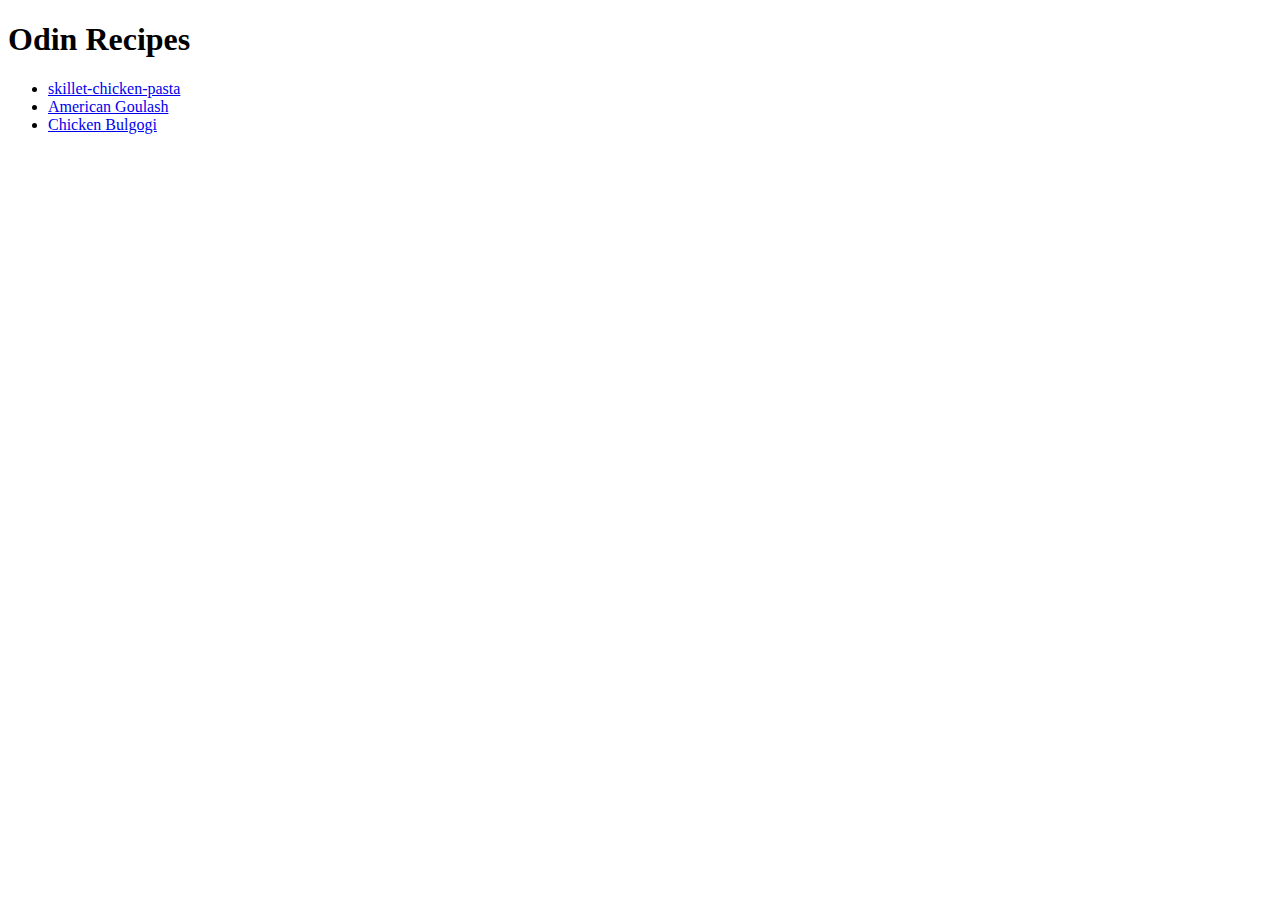
==== index.html @ b01390b1 "Updated the two new recipes pages" ====
<!DOCTYPE html>
<html lang="en">
<head>
    <meta charset="UTF-8">
    <meta name="viewport" content="width=device-width, initial-scale=1.0">
    <title>Homepage</title>
</head>
<body>
    <h1>Odin Recipes</h1>
    <ul>
        <li><a href="./recipes/skillet-chicken-pasta.html" target="_blank">skillet-chicken-pasta</a></li>
        <li><a href="./recipes/goulash.html" target="_blank">American Goulash</a></li>
        <li><a href="./recipes/bulgogi.html" target="_blank">Chicken Bulgogi</a></li>
    </ul>

</html>
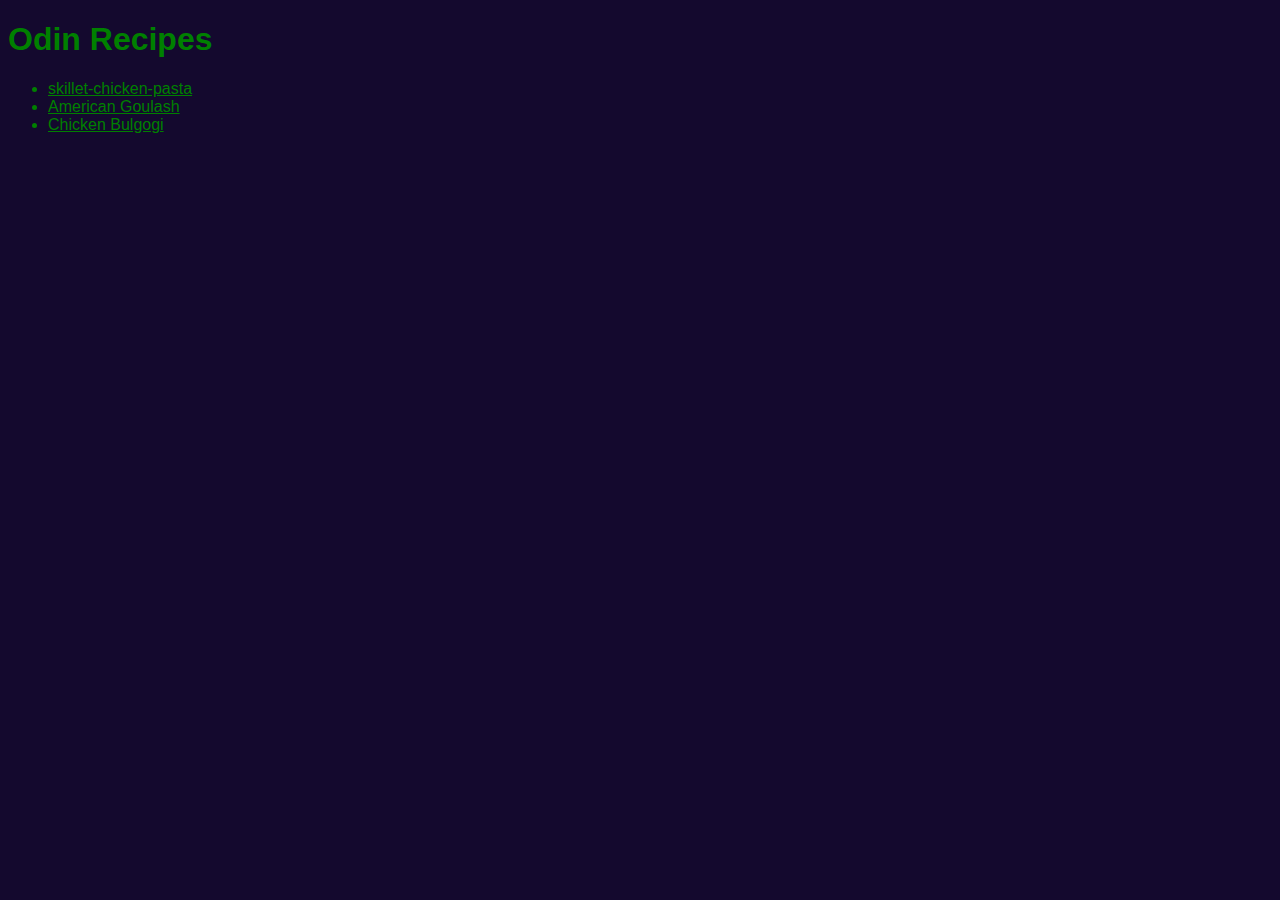
==== commit 532b866a: "Added basic CSS to the web page" ====
--- a/index.html
+++ b/index.html
@@ -1,6 +1,7 @@
 <!DOCTYPE html>
 <html lang="en">
 <head>
+    <link rel="stylesheet" href="./style.css"/> 
     <meta charset="UTF-8">
     <meta name="viewport" content="width=device-width, initial-scale=1.0">
     <title>Homepage</title>
--- a/style.css
+++ b/style.css
@@ -0,0 +1,10 @@
+body,
+a{
+    background-color: rgb(20, 9, 46);
+    color : green;
+    font-family: 'Lucida Sans', 'Lucida Sans Regular', 'Lucida Grande', 'Lucida Sans Unicode', Geneva, Verdana, sans-serif;
+}
+img{
+    height: auto;
+    width: 400;
+}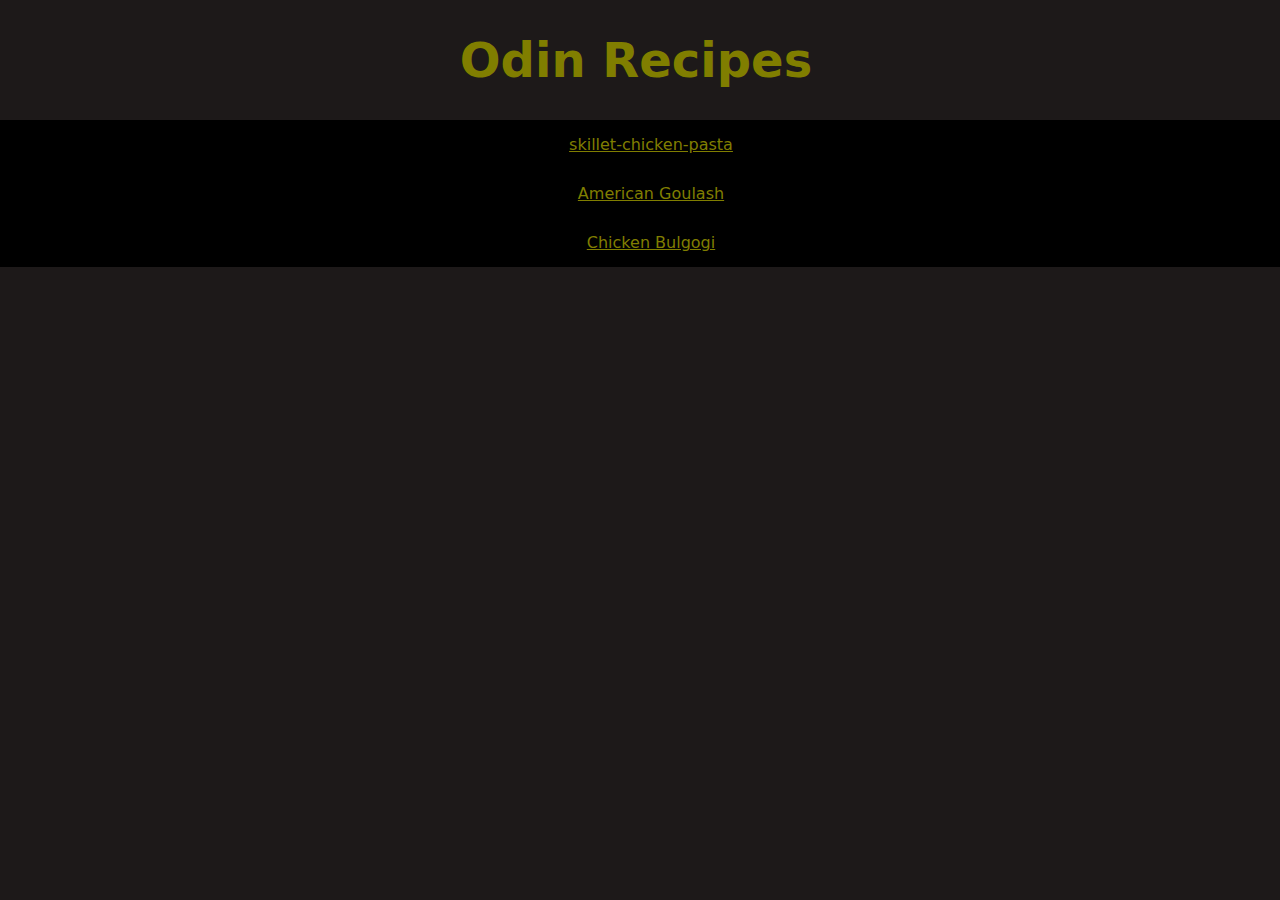
==== commit 047bdc14: "Changed the color scheme of the index page" ====
--- a/index.html
+++ b/index.html
@@ -7,8 +7,9 @@
     <title>Homepage</title>
 </head>
 <body>
-    <h1>Odin Recipes</h1>
-    <ul>
+    <div class="title"><h1>Odin Recipes</h1></div>
+    
+    <ul class="list">
         <li><a href="./recipes/skillet-chicken-pasta.html" target="_blank">skillet-chicken-pasta</a></li>
         <li><a href="./recipes/goulash.html" target="_blank">American Goulash</a></li>
         <li><a href="./recipes/bulgogi.html" target="_blank">Chicken Bulgogi</a></li>
--- a/style.css
+++ b/style.css
@@ -1,10 +1,35 @@
 body,
 a{
-    background-color: rgb(20, 9, 46);
-    color : green;
-    font-family: 'Lucida Sans', 'Lucida Sans Regular', 'Lucida Grande', 'Lucida Sans Unicode', Geneva, Verdana, sans-serif;
+    background-color:  rgb(29, 25, 25);
+    color : rgb(128, 126, 0);
+    font-family: system-ui, -apple-system, BlinkMacSystemFont, 'Segoe UI', Roboto, Oxygen, Ubuntu, Cantarell, 'Open Sans', 'Helvetica Neue', sans-serif;
+    margin-left: 0;
 }
 img{
     height: auto;
     width: 400;
+}
+.title{
+    text-align: center;
+    font-size: 24px;
+    background-color: rgb(29, 25, 25);
+    margin: 12px auto;
+}
+.list{
+    background-color: black;
+    width: 100%;
+    text-align: center;
+    padding: 0 15px;
+}
+*{
+    /* border: solid 2px green; */
+}
+a{
+    background-color: black;
+    margin-top: 15px;
+    margin-bottom: 15px;
+    display: inline-block;
+}
+ul{
+    list-style-type: none;
 }